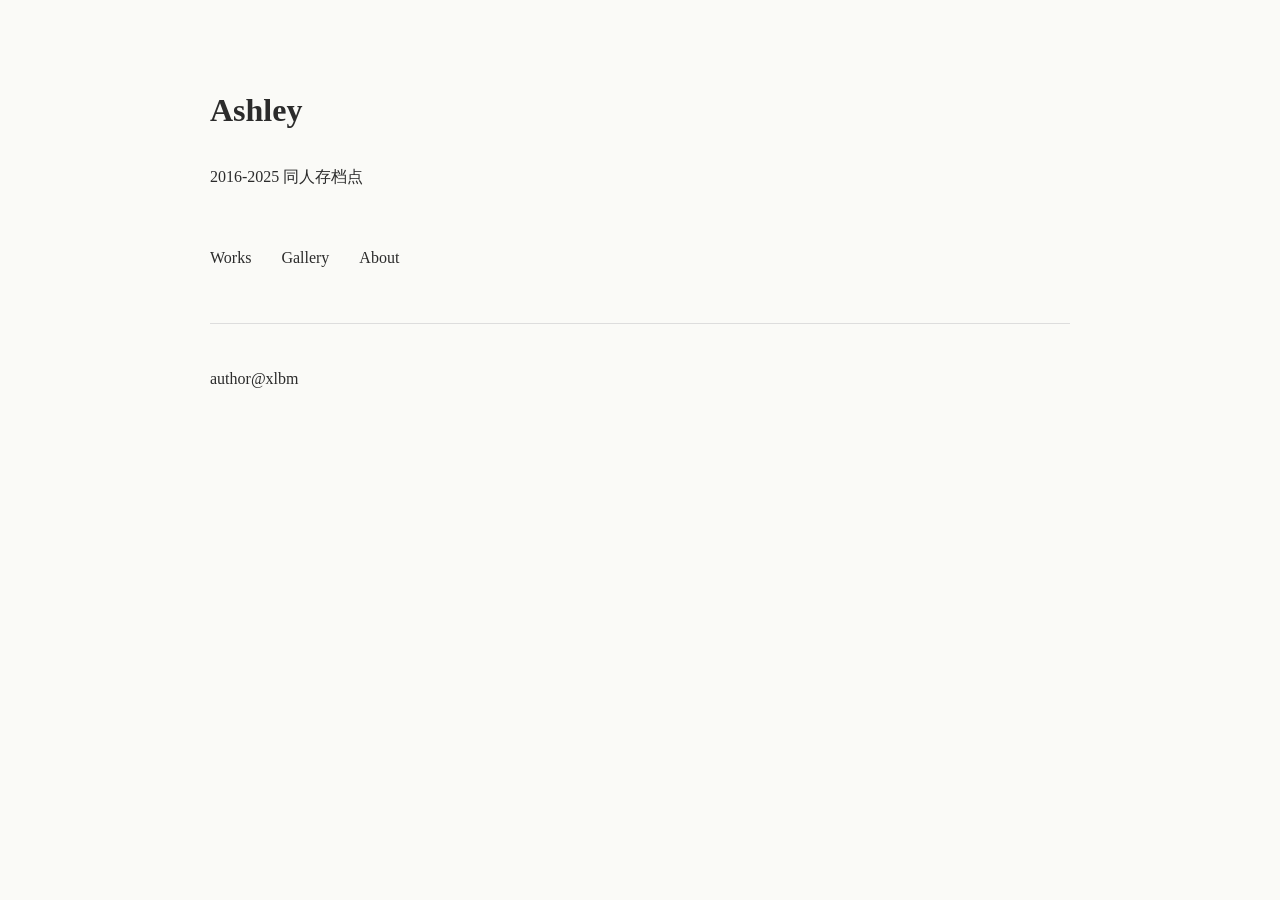
==== index.html @ 964642a5 "Create index.html" ====
<!DOCTYPE html>
<html lang="zh-CN">

<head>
    <meta charset="UTF-8">
    <meta name="viewport" content="width=device-width, initial-scale=1.0">
    <title>Ashley</title>

    <link rel="stylesheet" href="style.css">
</head>

<body>

    <main>

        <h1>Ashley</h1>

        <p>
            2016-2025 同人存档点
        </p>

        <nav>
            <a href="works.html">Works</a>
            <a href="gallery.html">Gallery</a>
            <a href="about.html">About</a>
        </nav>

        <hr>

        <p>
            author@xlbm
        </p>

    </main>

</body>

</html>
---- style.css ----
/* ===== Base ===== */

@font-face {
    font-family: "Novel";
    src: url("fonts/font.ttf");
}

:root {
    --bg: #fafaf7;
    --text: #2b2b2b;
    --line: #dddddd;
    --accent: #444;
}

* {
    box-sizing: border-box;
}

body {
    margin: 0;
    background: var(--bg);
    color: var(--text);

    font-family:
        "Novel",
        "Noto Serif SC",
        "Source Han Serif SC",
        serif;

    line-height: 1.9;
}

a {
    color: inherit;
    text-decoration: none;
}

main {
    width: min(860px, 90%);
    margin: 80px auto;
}

nav {
    display: flex;
    gap: 30px;
    margin: 50px 0;
}

nav a {
    transition: .2s;
}

nav a:hover {
    opacity: .6;
}

hr {
    border: none;
    border-top: 1px solid var(--line);
    margin: 40px 0;
}

.card {
    border: 1px solid var(--line);
    padding: 24px;
    margin-bottom: 24px;
    transition: .2s;
}

.card:hover {
    transform: translateY(-2px);
}

.card h2 {
    margin-top: 0;
}

.button {
    display: inline-block;
    margin-top: 16px;
    border: 1px solid var(--text);
    padding: 8px 16px;
}

.button:hover {
    background: var(--text);
    color: white;
}
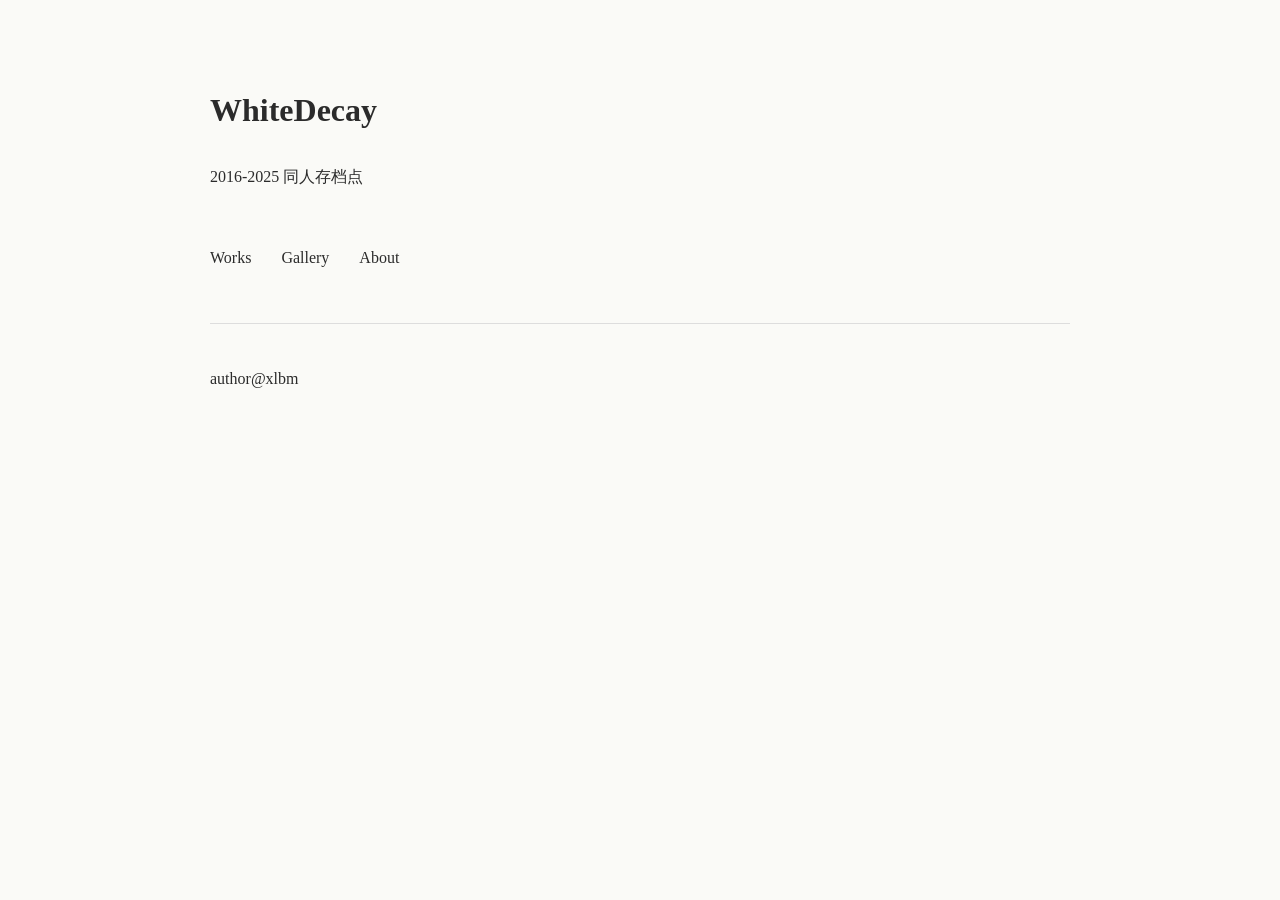
==== commit a4168410: "Update index.html" ====
--- a/index.html
+++ b/index.html
@@ -13,7 +13,7 @@
 
     <main>
 
-        <h1>Ashley</h1>
+        <h1>WhiteDecay</h1>
 
         <p>
             2016-2025 同人存档点
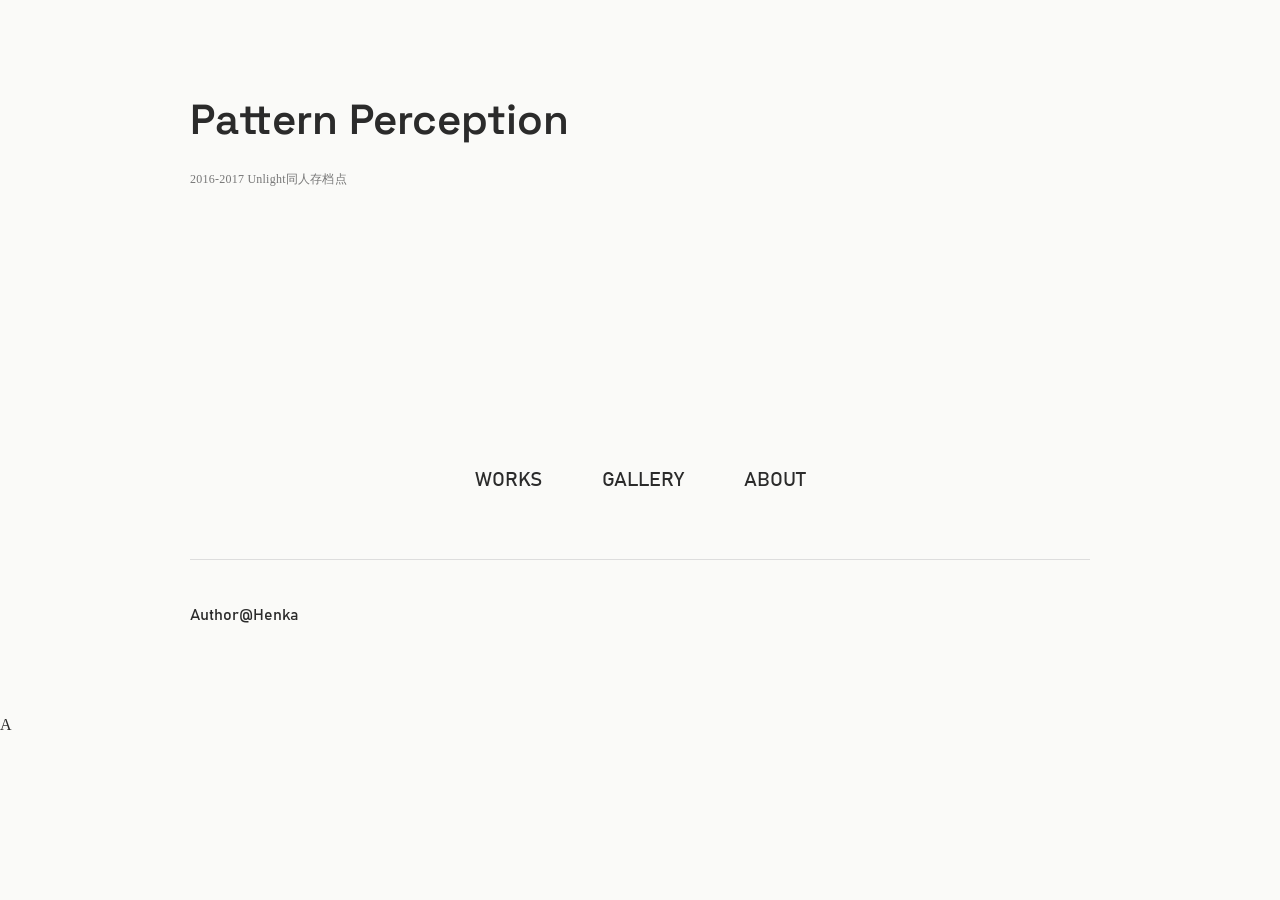
==== commit ecd13183: "trial1" ====
--- a/index.html
+++ b/index.html
@@ -4,35 +4,43 @@
 <head>
     <meta charset="UTF-8">
     <meta name="viewport" content="width=device-width, initial-scale=1.0">
-    <title>Ashley</title>
+    <title>Pattern Perception</title>
 
     <link rel="stylesheet" href="style.css">
 </head>
 
 <body>
 
-    <main>
+<main>
 
-        <h1>WhiteDecay</h1>
+    <h1 class="english2">Pattern Perception</h1>
 
-        <p>
-            2016-2025 同人存档点
-        </p>
+    <p class="subtitle">2016-2017 Unlight同人存档点</p>
 
-        <nav>
-            <a href="works.html">Works</a>
-            <a href="gallery.html">Gallery</a>
-            <a href="about.html">About</a>
-        </nav>
+    <div class="home-image">
 
-        <hr>
+    <!-- 图片 -->
+    <!-- <img src="images/image0.jpg" alt=""> -->
 
-        <p>
-            author@xlbm
-        </p>
+    <!-- 视频 -->
+    <video autoplay muted loop playsinline>
+        <source src="images/mov3.mp4" type="video/mp4">
+    </video>
 
-    </main>
+    </div>
 
+    <nav>
+        <a href="works.html">WORKS</a>
+        <a href="gallery.html">GALLERY</a>
+        <a href="about.html">ABOUT</a>
+    </nav>
+
+    <hr>
+
+    <p class="english">Author@Henka</p>
+
+</main>
+A
 </body>
 
-</html>
+</html>
--- a/style.css
+++ b/style.css
@@ -1,88 +1,560 @@
-/* ===== Base ===== */
+/* ===========================
+   字体
+=========================== */
 
 @font-face {
-    font-family: "Novel";
-    src: url("fonts/font.ttf");
-}
-
-:root {
-    --bg: #fafaf7;
-    --text: #2b2b2b;
-    --line: #dddddd;
-    --accent: #444;
-}
-
-* {
-    box-sizing: border-box;
-}
-
-body {
-    margin: 0;
-    background: var(--bg);
-    color: var(--text);
-
-    font-family:
-        "Novel",
-        "Noto Serif SC",
-        "Source Han Serif SC",
-        serif;
-
-    line-height: 1.9;
-}
-
-a {
-    color: inherit;
-    text-decoration: none;
-}
-
-main {
-    width: min(860px, 90%);
-    margin: 80px auto;
-}
-
-nav {
-    display: flex;
-    gap: 30px;
-    margin: 50px 0;
-}
-
-nav a {
-    transition: .2s;
-}
-
-nav a:hover {
-    opacity: .6;
-}
-
-hr {
-    border: none;
-    border-top: 1px solid var(--line);
-    margin: 40px 0;
-}
-
-.card {
-    border: 1px solid var(--line);
-    padding: 24px;
-    margin-bottom: 24px;
-    transition: .2s;
-}
-
-.card:hover {
-    transform: translateY(-2px);
-}
-
-.card h2 {
-    margin-top: 0;
-}
-
-.button {
-    display: inline-block;
-    margin-top: 16px;
-    border: 1px solid var(--text);
-    padding: 8px 16px;
-}
-
-.button:hover {
-    background: var(--text);
-    color: white;
-}
+    font-family: "BodyCN";
+    src: url("fonts/MinGuoBaoZhiZiTi-1.ttc");
+}
+
+@font-face {
+    font-family: "TitleCN";
+    src: url("fonts/ChillHuoSong_F_ConRegular.otf");
+}
+
+@font-face {
+    font-family: "TitleEN";
+    src: url("fonts/SpaceGrotesk.ttf");
+}
+
+
+@font-face {
+    font-family: "English";
+    src: url("fonts/bahnschrift.ttf");
+}
+
+/* ===========================
+   基础
+=========================== */
+
+:root{
+    --bg:#fafaf8;
+    --text:#2b2b2b;
+    --line:#dddddd;
+}
+
+*{
+    box-sizing:border-box;
+}
+
+body{
+
+    margin:0;
+
+    background:var(--bg);
+
+    color:var(--text);
+
+    font-family:"BodyCN",serif;
+
+    line-height:1.9;
+
+}
+
+main{
+
+    width:min(900px,90%);
+
+    margin:80px auto;
+
+}
+
+/* ===========================
+   标题
+=========================== */
+
+h1,h2,h3{
+
+    font-family:"TitleCN",serif;
+
+    font-weight:600;
+
+}
+
+h1{
+
+    font-size:42px;
+
+    margin-bottom:0;
+
+}
+
+h2{
+
+    font-size:55px;
+
+}
+
+/* 如果某个标题想用英文字体 */
+
+.english{
+
+    font-family:"English";
+
+}
+
+.english2{
+
+    font-family:"TitleEN";
+
+}
+
+/* ===========================
+   导航
+=========================== */
+
+nav{
+
+    display:flex;
+
+    justify-content:center;
+
+    gap:60px;
+
+    margin:60px 0;
+
+}
+
+nav a{
+
+    font-family:"English";
+
+    color:inherit;
+    font-size:20px;
+
+    text-decoration:none;
+
+    transition:.2s;
+
+}
+
+nav a:hover{
+
+    opacity:.6;
+
+}
+
+/* ===========================
+   横线
+=========================== */
+
+hr{
+
+    border:none;
+
+    border-top:1px solid var(--line);
+
+    margin:40px 0;
+
+}
+
+/* =====
+subtitle
+=========================== */
+.subtitle{
+
+    margin-top:8px;
+
+    margin-bottom:50px;
+
+    font-size:12px;
+
+    color:#777;
+
+    letter-spacing:0.02em;
+
+    text-transform:none;
+
+}
+
+/* ===========================
+   首页图片
+=========================== */
+
+.home-image{
+
+    margin:50px 0;
+
+    text-align:center;
+
+}
+
+.home-image img{
+
+    width:1200px;
+
+    height:280px;
+
+    object-fit:cover;
+
+}
+
+/* ===========================
+   按钮
+=========================== */
+
+.button{
+
+    font-family:"English";
+
+    display:inline-block;
+
+    border:1px solid #333;
+
+    padding:8px 18px;
+
+    color:#333;
+
+    text-decoration:none;
+
+    transition:.2s;
+
+}
+
+.button:hover{
+
+    background:#333;
+
+    color:white;
+
+}
+
+/* ===========================
+   分类
+=========================== */
+
+.group-grid{
+
+    display:flex;
+
+    justify-content:center;
+
+    gap:60px;
+
+    margin-top:60px;
+
+}
+
+.group-card{
+
+    width:260px;
+
+    display:block;
+
+    color:inherit;
+
+    text-decoration:none;
+
+    border:1px solid #ddd;
+
+    overflow:hidden;
+
+    transition:.25s;
+
+}
+
+.group-card:hover{
+
+    transform:translateY(-4px);
+
+    box-shadow:0 8px 18px rgba(0,0,0,.08);
+
+}
+
+.group-card img{
+
+    width:100%;
+
+    height:120px;
+
+    object-fit:cover;
+
+    display:block;
+
+    transition:.3s;
+
+}
+
+.group-card:hover img{
+
+    transform:scale(1.03);
+
+}
+
+.group-title{
+
+    font-family:"TitleCN";
+
+    padding:16px;
+
+    text-align:center;
+
+    font-size:20px;
+
+}
+
+/* ===========================
+   作品列表
+=========================== */
+
+.group-header{
+
+    text-align:center;
+
+    margin-bottom:45px;
+
+}
+
+.group-header h2{
+
+    margin-bottom:18px;
+
+}
+
+.group-line{
+
+    width:70px;
+
+    height:1px;
+
+    background:#bbb;
+
+    margin:auto;
+
+}
+
+.work-list{
+
+    list-style:none;
+
+    padding:0;
+
+    margin:auto;
+
+    max-width:700px;
+
+}
+
+.work-list li{
+
+    border-bottom:1px solid #ececec;
+
+}
+
+.work-link{
+
+    display:block;
+
+    color:inherit;
+
+    text-decoration:none;
+
+    padding:24px 0;
+
+}
+
+.work-item{
+
+    border-bottom:1px solid #e6e6e6;
+
+}
+
+.work-description{
+
+    margin-top:10px;
+
+    color:#888;
+
+    font-size:12px;
+
+    line-height:1.8;
+
+}
+
+.work-list a:hover{
+
+    background:#fafafa;
+
+    padding-left:22px;
+
+}
+
+.work-number{
+
+    font-family:"English";
+
+    width:40px;
+
+    color:#999;
+
+    font-size:15px;
+
+}
+
+.work-title{
+
+    font-size:18px;
+
+}
+
+/* ===========================
+   Reader
+=========================== */
+
+#content{
+
+    max-width:760px;
+
+    margin:auto;
+    font-family:"BodyCN", serif;
+
+    font-size:14px;
+
+    line-height:2.4;
+
+}
+
+#content img{
+
+    max-width:100%;
+
+}
+
+.reader-nav{
+
+    margin-top:60px;
+
+    text-align:center;
+
+}
+
+.reader-nav button{
+
+    font-family:"English";
+
+    border:1px solid #999;
+
+    background:none;
+
+    padding:10px 22px;
+
+    cursor:pointer;
+
+    font-size:16px;
+
+    transition:.2s;
+
+}
+
+.reader-nav button:hover{
+
+    background:#eee;
+
+}
+
+/* ===========================
+   About
+=========================== */
+
+.about-content{
+
+    max-width:720px;
+
+    margin:auto;
+
+    font-family:"BodyCN", serif;
+
+    font-size:14px;
+
+    line-height:2.2;
+
+}
+
+.about-content p{
+
+    margin-bottom:24px;
+
+}
+
+/* =========================================================
+   页面副标题
+========================================================= */
+
+.page-description{
+
+    margin-top:12px;
+
+    margin-bottom:35px;
+
+    color:#777;
+
+    font-family:"BodyCN", serif;
+
+    font-size:12px;
+
+    line-height:1.8;
+
+}
+
+/* =========================================================
+   Gallery
+========================================================= */
+
+.gallery-grid{
+
+    display:grid;
+
+    grid-template-columns:repeat(auto-fit,minmax(250px,1fr));
+
+    gap:30px;
+
+    margin-top:40px;
+
+}
+
+.gallery-item{
+
+    display:block;
+
+    overflow:hidden;
+
+    border:1px solid #ddd;
+
+}
+
+.gallery-item img{
+
+    width:100%;
+
+    aspect-ratio:1/1;
+
+    object-fit:cover;
+
+    display:block;
+
+    transition:.25s;
+
+}
+
+.gallery-item:hover img{
+
+    transform:scale(1.03);
+
+    opacity:.92;
+
+}
+
+.reader-title{
+
+    font-family:"TitleCN", serif;
+
+    font-size:34px;
+
+    font-weight:400;
+
+    text-align:center;
+
+    margin-bottom:30px;
+    
+
+}
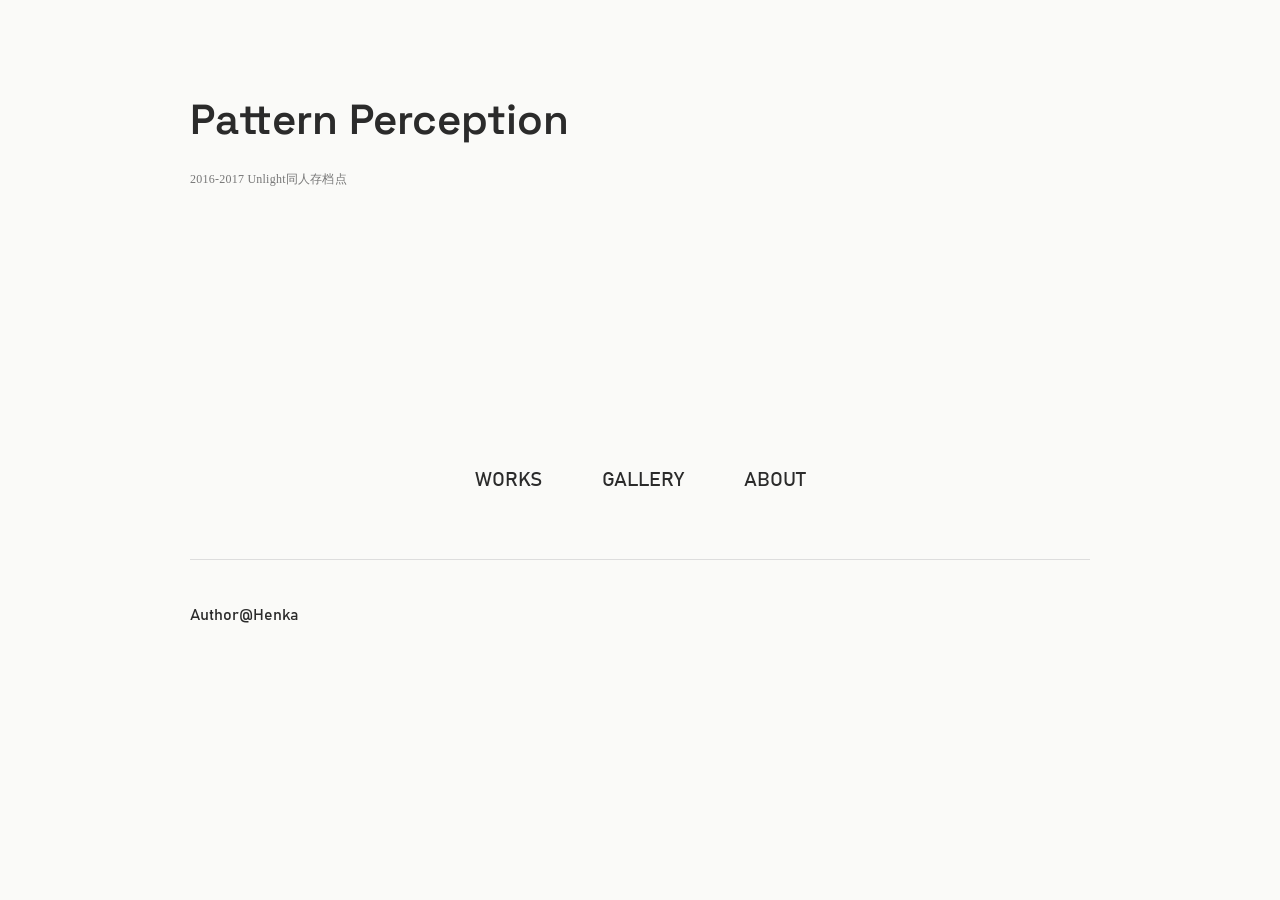
==== commit 1f8da2ca: "Update context" ====
--- a/index.html
+++ b/index.html
@@ -7,6 +7,7 @@
     <title>Pattern Perception</title>
 
     <link rel="stylesheet" href="style.css">
+    <script src="script.js" defer></script>
 </head>
 
 <body>
@@ -23,7 +24,7 @@
     <!-- <img src="images/image0.jpg" alt=""> -->
 
     <!-- 视频 -->
-    <video autoplay muted loop playsinline>
+    <video id="home-video" autoplay muted loop playsinline>
         <source src="images/mov3.mp4" type="video/mp4">
     </video>
 
@@ -40,7 +41,7 @@
     <p class="english">Author@Henka</p>
 
 </main>
-A
+
 </body>
 
 </html>
--- a/style.css
+++ b/style.css
@@ -1,6 +1,6 @@
 /* ===========================
    字体
-=========================== */
+
 
 @font-face {
     font-family: "BodyCN";
@@ -10,6 +10,20 @@
 @font-face {
     font-family: "TitleCN";
     src: url("fonts/ChillHuoSong_F_ConRegular.otf");
+}
+=========================== */
+
+
+body{
+
+    font-family:
+        "Source Han Serif SC",
+        "Noto Serif CJK SC",
+        "Songti SC",
+        "STSong",
+        "SimSun",
+        serif;
+
 }
 
 @font-face {
@@ -546,9 +560,15 @@
 
 .reader-title{
 
-    font-family:"TitleCN", serif;
-
-    font-size:34px;
+    font-family:
+        "Source Han Serif SC",
+        "Noto Serif CJK SC",
+        "Songti SC",
+        "STSong",
+        "SimSun",
+        serif;
+
+    font-size:24px;
 
     font-weight:400;
 
